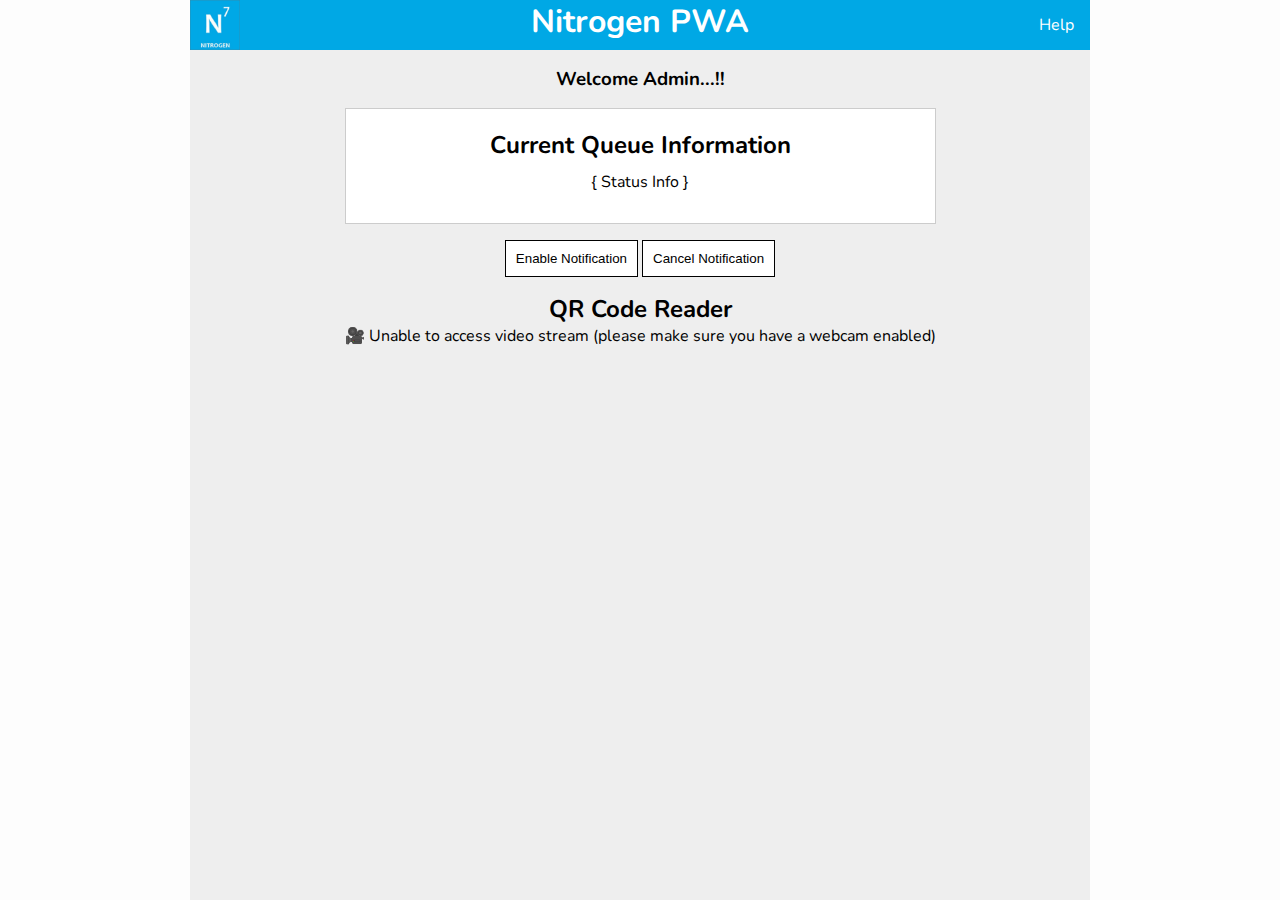
==== qr-code-scanner.html @ 4ea89b80 "QR Reader" ====
<!DOCTYPE html>
<html>
<head>
  <meta charset="utf-8">
  <title>Nitrogen PWA App</title>
  <link rel="manifest" href="manifest.json">
  <meta http-equiv="X-UA-Compatible" content="IE=edge">
  <meta name="viewport" content="width=device-width, initial-scale=1.0">
  <link rel="stylesheet" type="text/css" href="css/style.css">

  <script>
  if ('serviceWorker' in navigator) {
    navigator.serviceWorker.register('sw.js').then(function(registration) {
      // Registration was successful
      console.log('ServiceWorker registration successful with scope: ', registration.scope);
    }).catch(function(err) {
      // registration failed :(
      console.log('ServiceWorker registration failed: ', err);
    });
  }
  </script>

</head>

<body>
  <main>
      <nav>
        <img src="images/logo.png" alt="Nitrogen PWA"/><h1>Nitrogen PWA</h1>
        <ul>
          <li><a href="#">Help</a></li>
        </ul>
      </nav>
      <div class="container">
        <div>
          <h3>Welcome Admin...!!</h3>
        </div>

        <div class="queue-status">
          <h2>Current Queue Information</h2>
          <p>{ Status Info }</p>
        </div>

        <div>
          <button id="notification-button">Enable Notification</button>
          <button id="notification-cancel">Cancel Notification</button>
        </div>

         <div>
          <h2>QR Code Reader</h2>
          <div id="loadingMessage">🎥 Unable to access video stream (please make sure you have a webcam enabled)</div>
          <canvas id="canvas" hidden></canvas>
          <div id="output" hidden>
            <div id="outputMessage">No QR code detected.</div>
            <div hidden><b>Data:</b> <span id="outputData"></span></div>
          </div>
          
        </div>

      </div>
    </main>

  <script src="js/jquery.min.js"></script>
  <script src="js/jsQR.js"></script>

<script>
    var video = document.createElement("video");
    var canvasElement = document.getElementById("canvas");
    var canvas = canvasElement.getContext("2d");
    var loadingMessage = document.getElementById("loadingMessage");
    var outputContainer = document.getElementById("output");
    var outputMessage = document.getElementById("outputMessage");
    var outputData = document.getElementById("outputData");

    function drawLine(begin, end, color) {
      canvas.beginPath();
      canvas.moveTo(begin.x, begin.y);
      canvas.lineTo(end.x, end.y);
      canvas.lineWidth = 4;
      canvas.strokeStyle = color;
      canvas.stroke();
    }

    // Use facingMode: environment to attemt to get the front camera on phones
    navigator.mediaDevices.getUserMedia({ video: { facingMode: "environment" } }).then(function(stream) {
      video.srcObject = stream;
      video.setAttribute("playsinline", true); // required to tell iOS safari we don't want fullscreen
      video.play();
      requestAnimationFrame(tick);
    });

    function tick() {
      loadingMessage.innerText = "⌛ Loading video..."
      if (video.readyState === video.HAVE_ENOUGH_DATA) {
        loadingMessage.hidden = true;
        canvasElement.hidden = false;
        outputContainer.hidden = false;

        canvasElement.height = video.videoHeight;
        canvasElement.width = video.videoWidth;
        canvas.drawImage(video, 0, 0, canvasElement.width, canvasElement.height);
        var imageData = canvas.getImageData(0, 0, canvasElement.width, canvasElement.height);
        var code = jsQR(imageData.data, imageData.width, imageData.height, {
          inversionAttempts: "dontInvert",
        });
        if (code) {
          drawLine(code.location.topLeftCorner, code.location.topRightCorner, "#FF3B58");
          drawLine(code.location.topRightCorner, code.location.bottomRightCorner, "#FF3B58");
          drawLine(code.location.bottomRightCorner, code.location.bottomLeftCorner, "#FF3B58");
          drawLine(code.location.bottomLeftCorner, code.location.topLeftCorner, "#FF3B58");
          outputMessage.hidden = true;
          outputData.parentElement.hidden = false;
          outputData.innerText = code.data;
        } else {
          outputMessage.hidden = false;
          outputData.parentElement.hidden = true;
        }
      }
      requestAnimationFrame(tick);
    }
  </script>
</body>
</html>
---- css/style.css ----
@import url("https://fonts.googleapis.com/css?family=Nunito:400,700&display=swap");
* {
  margin: 0;
  padding: 0;
  box-sizing: border-box;
}
body {
  background: #fdfdfd;
  font-family: "Nunito", sans-serif;
  font-size: 1rem;
}
main {
  max-width: 900px;
  margin: auto;
  padding: 0;
  text-align: center;
  min-height: 100vh;
  background: #eee;
}
nav {
  display: flex;
  justify-content: space-between;
  align-items: center;
  background: #00a8e5;
  height: 50px;
  color: #fff;
}
nav img{ height: 100%; object-fit: contain; }
ul {
  list-style: none;
  display: flex;
}

li {
  margin-right: 1rem;
}
h1 {
  margin-bottom: 0.5rem;
}

a {color:inherit; text-decoration: none}

.container {
  display: grid;
  /*grid-template-columns: repeat(auto-fit, minmax(15rem, 1fr));*/
  grid-gap: 1rem;
  justify-content: center;
  align-items: center;
  margin: auto;
  padding: 1rem 0;
}
button{ border:1px solid #000; padding:10px; cursor: pointer; background: #fff}
input{ border:1px solid #ccc; padding:10px; background: #fff; margin-bottom: 10px}
button:hover {background: rgba(0,0,0,0.1)}
p {margin:10px 0}
canvas {max-width:100% !important; min-height: 50vh; object-fit: cover}

.queue-status {border: 1px solid #ccc; padding: 20px; background:#fff;}

#qrcode {
  width:100%;
  height:auto;
  margin-top:15px;
  margin-bottom: 15px
}

#qrcode img {width:100%; object-fit: contain;}
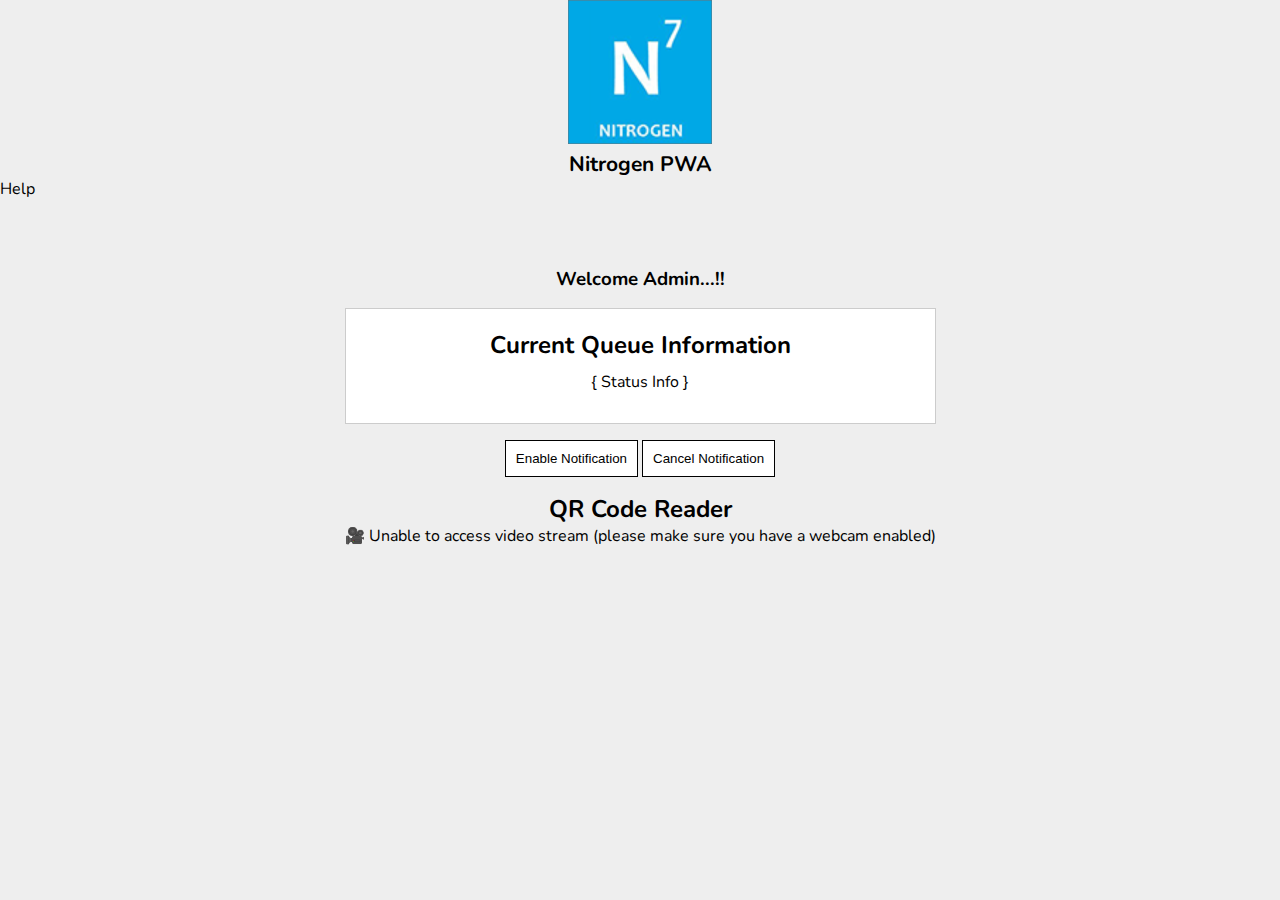
==== commit dbad1642: "web push updates" ====
--- a/qr-code-scanner.html
+++ b/qr-code-scanner.html
@@ -5,7 +5,7 @@
   <title>Nitrogen PWA App</title>
   <link rel="manifest" href="manifest.json">
   <meta http-equiv="X-UA-Compatible" content="IE=edge">
-  <meta name="viewport" content="width=device-width, initial-scale=1.0">
+  <meta name="viewport" content="width=device-width, initial-scale=1.0, maximum-scale=1.0">
   <link rel="stylesheet" type="text/css" href="css/style.css">
 
   <script>
@@ -53,6 +53,7 @@
             <div id="outputMessage">No QR code detected.</div>
             <div hidden><b>Data:</b> <span id="outputData"></span></div>
           </div>
+          <!--button id="rescan-code">Regenerate QR Code</button-->
           
         </div>
 
@@ -61,6 +62,7 @@
 
   <script src="js/jquery.min.js"></script>
   <script src="js/jsQR.js"></script>
+  <script src="js/app.js"></script>
 
 <script>
     var video = document.createElement("video");
@@ -70,6 +72,9 @@
     var outputContainer = document.getElementById("output");
     var outputMessage = document.getElementById("outputMessage");
     var outputData = document.getElementById("outputData");
+    //var rescanButton = document.getElementById("rescan-code");
+
+    //rescanButton.hidden = true;
 
     function drawLine(begin, end, color) {
       canvas.beginPath();
@@ -110,13 +115,20 @@
           outputMessage.hidden = true;
           outputData.parentElement.hidden = false;
           outputData.innerText = code.data;
+          //canvasElement.hidden = true;
+          //rescanButton.hidden = false
         } else {
           outputMessage.hidden = false;
           outputData.parentElement.hidden = true;
         }
       }
       requestAnimationFrame(tick);
-    }
+    };
+
+    /*document.querySelector('#rescan-code').onclick = async () => {
+        canvasElement.hidden = false;
+    };*/
+
   </script>
 </body>
 </html>--- a/css/style.css
+++ b/css/style.css
@@ -10,22 +10,34 @@
   font-size: 1rem;
 }
 main {
-  max-width: 900px;
+  /* max-width: 900px; */
   margin: auto;
   padding: 0;
   text-align: center;
   min-height: 100vh;
   background: #eee;
+  display: flex;
+  flex-flow: column;
+  max-height: 100vh;
+  flex: 1 1 auto;
+  overflow-y: auto;
+  /* padding: 100px; */
 }
-nav {
+header {
   display: flex;
   justify-content: space-between;
   align-items: center;
   background: #00a8e5;
   height: 50px;
   color: #fff;
+  position: fixed;
+  width: 100%;
+  overflow: hidden;
+  padding: 0 1em;
+  /* position: sticky; */
+  width: 100%;
 }
-nav img{ height: 100%; object-fit: contain; }
+header img{ height: 100%; object-fit: contain; }
 ul {
   list-style: none;
   display: flex;
@@ -35,25 +47,28 @@
   margin-right: 1rem;
 }
 h1 {
-  margin-bottom: 0.5rem;
+  margin-bottom: 0;
+  font-size: 21px;
 }
 
 a {color:inherit; text-decoration: none}
 
 .container {
   display: grid;
-  /*grid-template-columns: repeat(auto-fit, minmax(15rem, 1fr));*/
+  grid-template-columns: repeat(auto-fit, minmax(20rem, 1fr));
   grid-gap: 1rem;
   justify-content: center;
-  align-items: center;
+  align-items: top;
   margin: auto;
-  padding: 1rem 0;
+  padding: 1rem 15px;
+  /* max-width: 325px; */
+  margin: 50px auto;
 }
 button{ border:1px solid #000; padding:10px; cursor: pointer; background: #fff}
 input{ border:1px solid #ccc; padding:10px; background: #fff; margin-bottom: 10px}
 button:hover {background: rgba(0,0,0,0.1)}
 p {margin:10px 0}
-canvas {max-width:100% !important; min-height: 50vh; object-fit: cover}
+canvas {max-width:100% !important;min-height: 200px;object-fit: cover;max-height: 40vh;}
 
 .queue-status {border: 1px solid #ccc; padding: 20px; background:#fff;}
 
@@ -61,7 +76,30 @@
   width:100%;
   height:auto;
   margin-top:15px;
-  margin-bottom: 15px
+  margin-bottom: 15px;
+  max-height: 250px;
+  /* text-align: center; */
 }
 
-#qrcode img {width:100%; object-fit: contain;}+#qrcode img {max-width: 100%;object-fit: contain;height: 100%;/* display: inline-block; */width: 200px;margin: 0 auto;}
+
+pre {
+  white-space: pre-wrap;
+  background-color: #EEEEEE;
+  padding: 16px;
+}
+
+pre code {
+  word-break: break-word;
+}
+
+footer{
+    display: flex;
+    width: 100%;
+    justify-content: stretch;
+    position: fixed;
+    bottom: 0;
+    padding: 0;
+    background: #00a8e5;
+ }
+ footer button{width: 100%;background: #00a8e5;border-color: #02759e;color: #fff;box-shadow: inset -1px -17px 8px #0382b1;}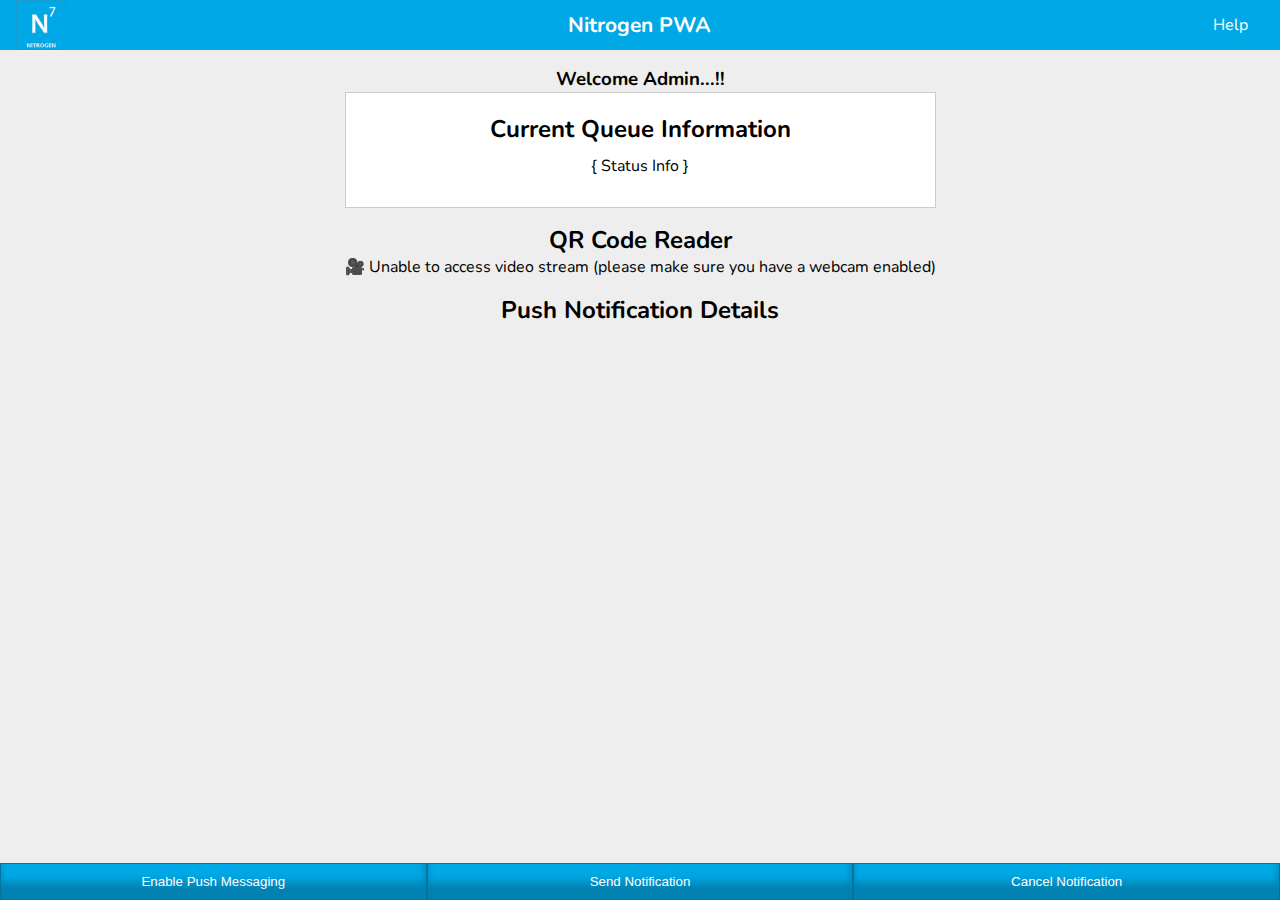
==== commit 2373c37b: "Location updates" ====
--- a/qr-code-scanner.html
+++ b/qr-code-scanner.html
@@ -24,28 +24,26 @@
 
 <body>
   <main>
-      <nav>
+      <header>
         <img src="images/logo.png" alt="Nitrogen PWA"/><h1>Nitrogen PWA</h1>
         <ul>
           <li><a href="#">Help</a></li>
         </ul>
-      </nav>
+      </header>
+      
       <div class="container">
         <div>
-          <h3>Welcome Admin...!!</h3>
-        </div>
+          <div>
+            <h3>Welcome Admin...!!</h3>
+          </div>
 
-        <div class="queue-status">
-          <h2>Current Queue Information</h2>
-          <p>{ Status Info }</p>
+          <div class="queue-status">
+            <h2>Current Queue Information</h2>
+            <p>{ Status Info }</p>
+          </div>
         </div>
 
         <div>
-          <button id="notification-button">Enable Notification</button>
-          <button id="notification-cancel">Cancel Notification</button>
-        </div>
-
-         <div>
           <h2>QR Code Reader</h2>
           <div id="loadingMessage">🎥 Unable to access video stream (please make sure you have a webcam enabled)</div>
           <canvas id="canvas" hidden></canvas>
@@ -54,10 +52,21 @@
             <div hidden><b>Data:</b> <span id="outputData"></span></div>
           </div>
           <!--button id="rescan-code">Regenerate QR Code</button-->
-          
+        </div>
+
+        <div class="js-subscription-details">
+          <h2>Push Notification Details</h2>
+          <!-- href="https://web-push-codelab.glitch.me//" -->
+          <pre><code class="js-subscription-json"></code></pre>
         </div>
 
       </div>
+
+      <footer>
+          <button disabled class="js-push-btn">Enable Web-Push Messaging</button>
+          <button id="notification-button">Send Notification</button>
+          <button id="notification-cancel">Cancel Notification</button>
+      </footer>
     </main>
 
   <script src="js/jquery.min.js"></script>
